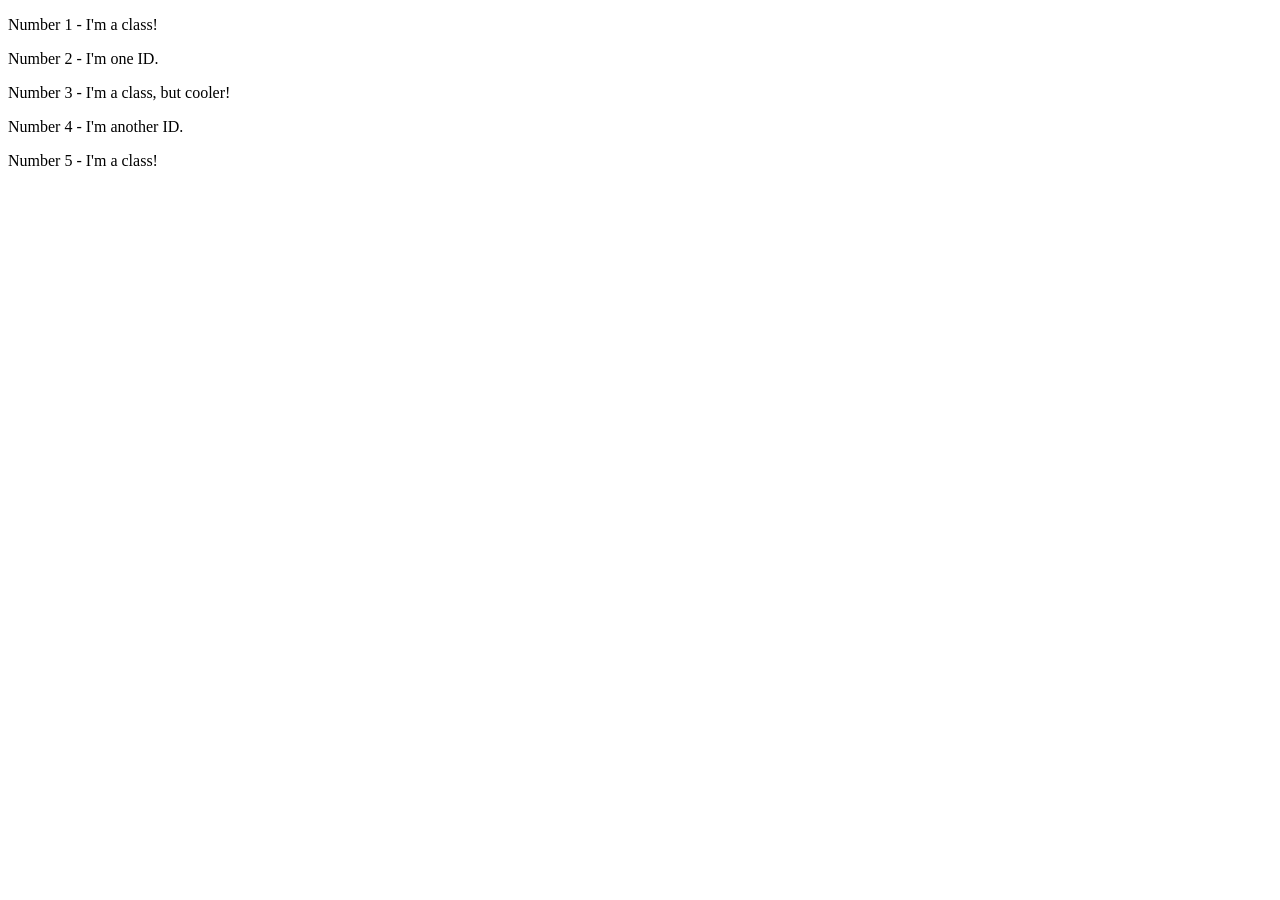
==== foundations/intro-to-css/02-class-id-selectors/index.html @ 99a19f49 "Add <div class=> tags to index Added =odd tag to odd numbered elements for task 1 --> See line 8 in " ====
<!DOCTYPE html>
<html lang="en">
  <head>
    <meta charset="UTF-8">
    <meta http-equiv="X-UA-Compatible" content="IE=edge">
    <meta name="viewport" content="width=device-width, initial-scale=1.0">
    <title>Class and ID Selectors</title>
    <link rel="stylesheet" href="style.css">
  </head>
  <body>
    <div class="odd"><p>Number 1 - I'm a class!</p></div>
    <div>Number 2 - I'm one ID.</div>
    <div class="odd"><p>Number 3 - I'm a class, but cooler!</p></div>
    <div>Number 4 - I'm another ID.</div>
   <div class="odd"><p>Number 5 - I'm a class!</p></div>
  </body>
</html>
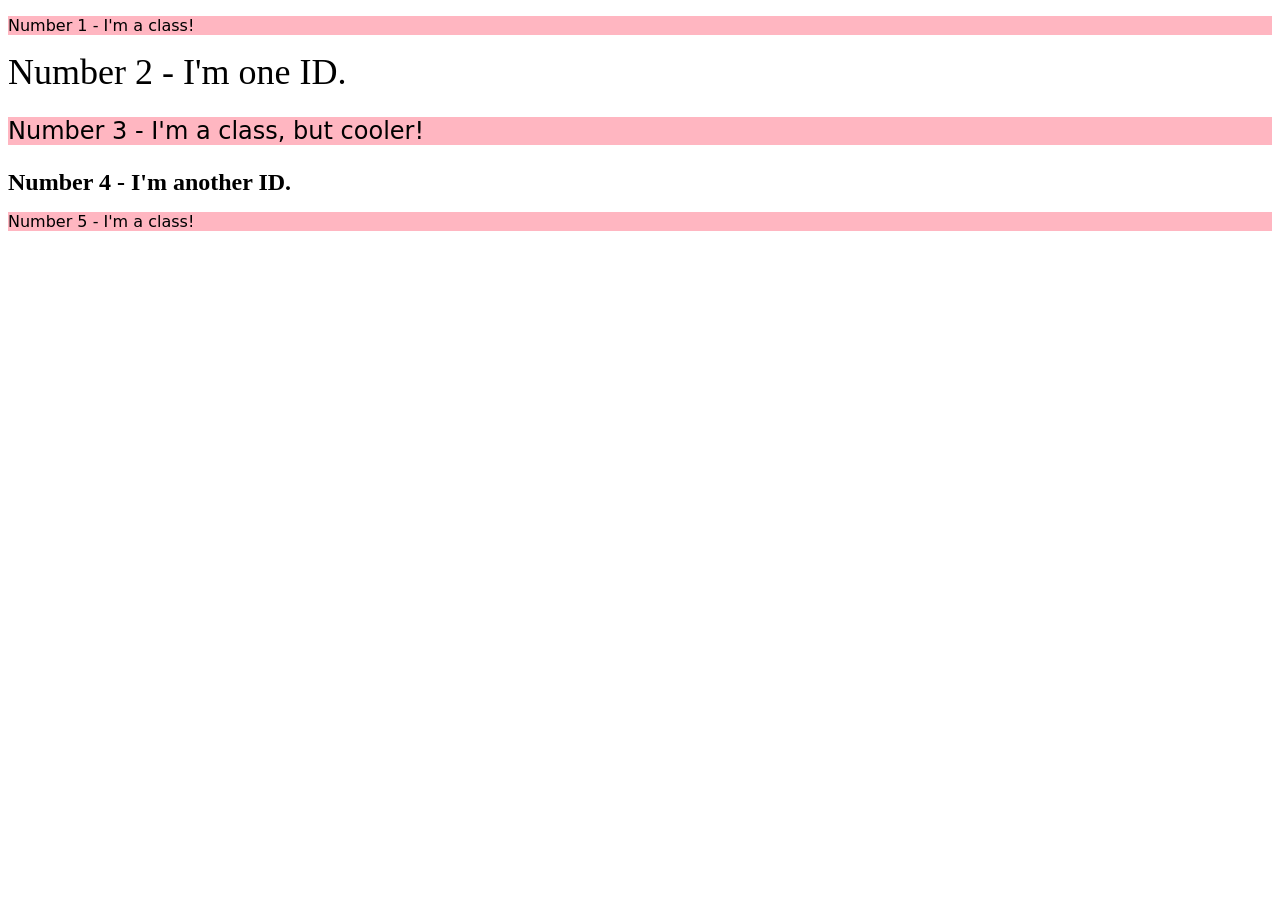
==== commit efdc2473: "Add <div class> and <div id> for taks 2, 3 & 4 Added classes to satisfy lines 9-11 of README This is" ====
--- a/foundations/intro-to-css/02-class-id-selectors/index.html
+++ b/foundations/intro-to-css/02-class-id-selectors/index.html
@@ -9,9 +9,9 @@
   </head>
   <body>
     <div class="odd"><p>Number 1 - I'm a class!</p></div>
-    <div>Number 2 - I'm one ID.</div>
-    <div class="odd"><p>Number 3 - I'm a class, but cooler!</p></div>
-    <div>Number 4 - I'm another ID.</div>
+    <div id="number2">Number 2 - I'm one ID.</div>
+    <div class="odd three"><p>Number 3 - I'm a class, but cooler!</p></div>
+    <div id="number4">Number 4 - I'm another ID.</div>
    <div class="odd"><p>Number 5 - I'm a class!</p></div>
   </body>
 </html>
--- a/foundations/intro-to-css/02-class-id-selectors/style.css
+++ b/foundations/intro-to-css/02-class-id-selectors/style.css
@@ -0,0 +1,18 @@
+/* Add CSS Styling */
+
+.odd {
+    background-color: #ffb6c1;
+    font-family: "Verdana", "DejaVu Sans", sans-serif
+}
+#number2 {
+    color: rgb(rgb(31, 140, 230), green, blue);
+    font-size: 36px;
+}
+.three {
+    font-size: 24px;
+}
+#number4 {
+    background-color: rgb(red, rgb(118, 239, 118), blue);
+    font-size: 24px;
+    font-weight: bold;
+}
